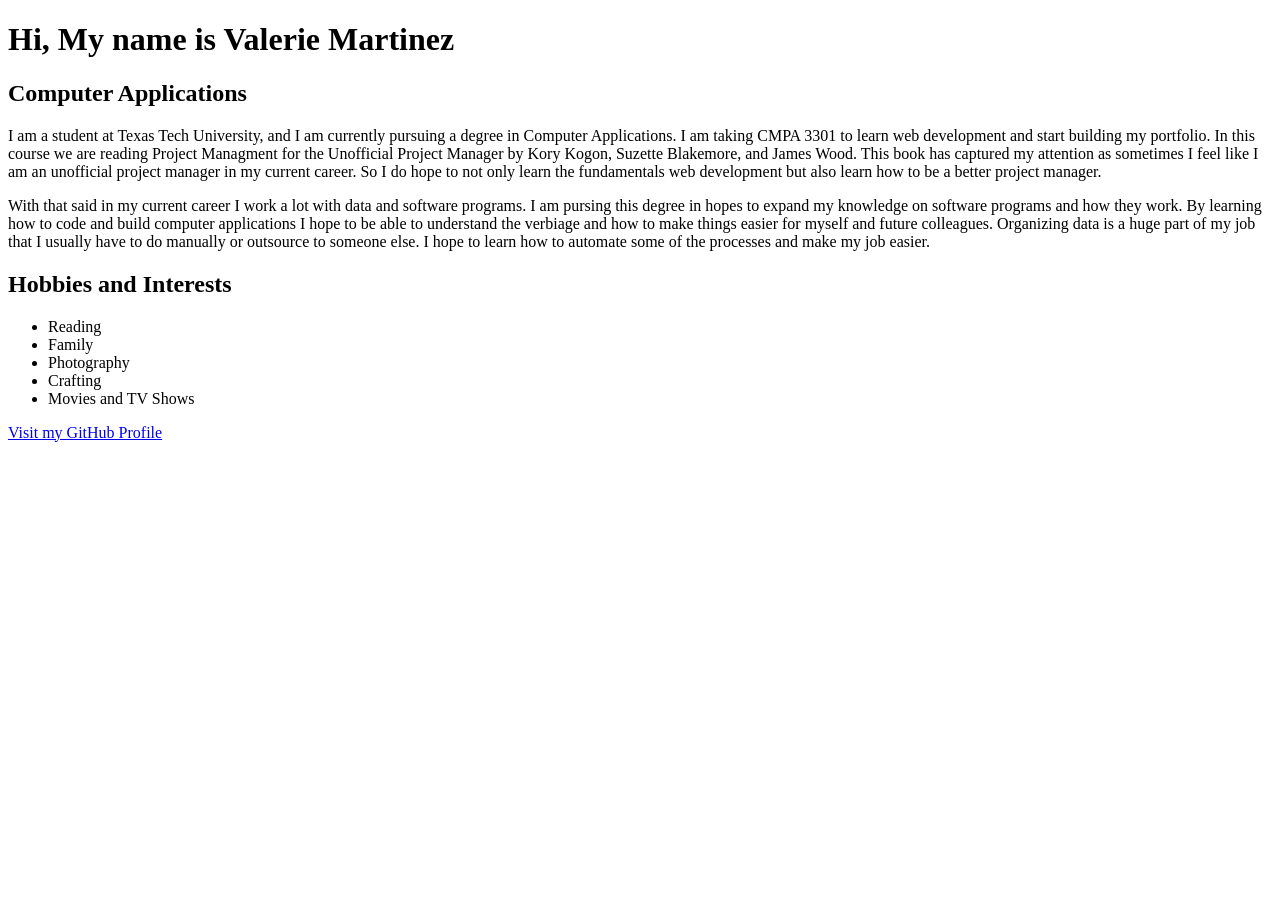
==== project-01/index.html @ e241911d "added to github desktop added to github desktop" ====
<!DOCTYPE html>
<html>

<head>
    
    <title>Valerie Martinez - CMPA 3301</title>

</head>

<body>    
    
    <h1>Hi, My name is Valerie Martinez</h1>
    
    <h2>Computer Applications</h2>
    
    <p>
        I am a student at Texas Tech University, and I am currently pursuing a degree in Computer Applications. 
        I am taking CMPA 3301 to learn web development and start building my portfolio.
        In this course we are reading Project Managment for the Unofficial Project Manager by Kory Kogon, Suzette Blakemore, and James Wood.
        This book has captured my attention as sometimes I feel like I am an unofficial project manager in my current career.
        So I do hope to not only learn the fundamentals web development but also learn how to be a better project manager.
    </p> 

    <p>
        With that said in my current career I work a lot with data and software programs. 
        I am pursing this degree in hopes to expand my knowledge on software programs and how they work.
        By learning how to code and build computer applications I hope to be able to understand 
        the verbiage and how to make things easier for myself and future colleagues. 
        Organizing data is a huge part of my job that I usually have to do manually or outsource to someone else.
        I hope to learn how to automate some of the processes and make my job easier.
    </p>

    <h2>Hobbies and Interests</h2>

    <ul>
        <li>Reading</li>
        <li>Family</li>
        <li>Photography</li>
        <li>Crafting</li>
        <li>Movies and TV Shows</li>
    </ul>

    <p>
        <a href="https://github.com/valleymtz">
            Visit my GitHub Profile
        </a>
    </p>

</body>

</html>
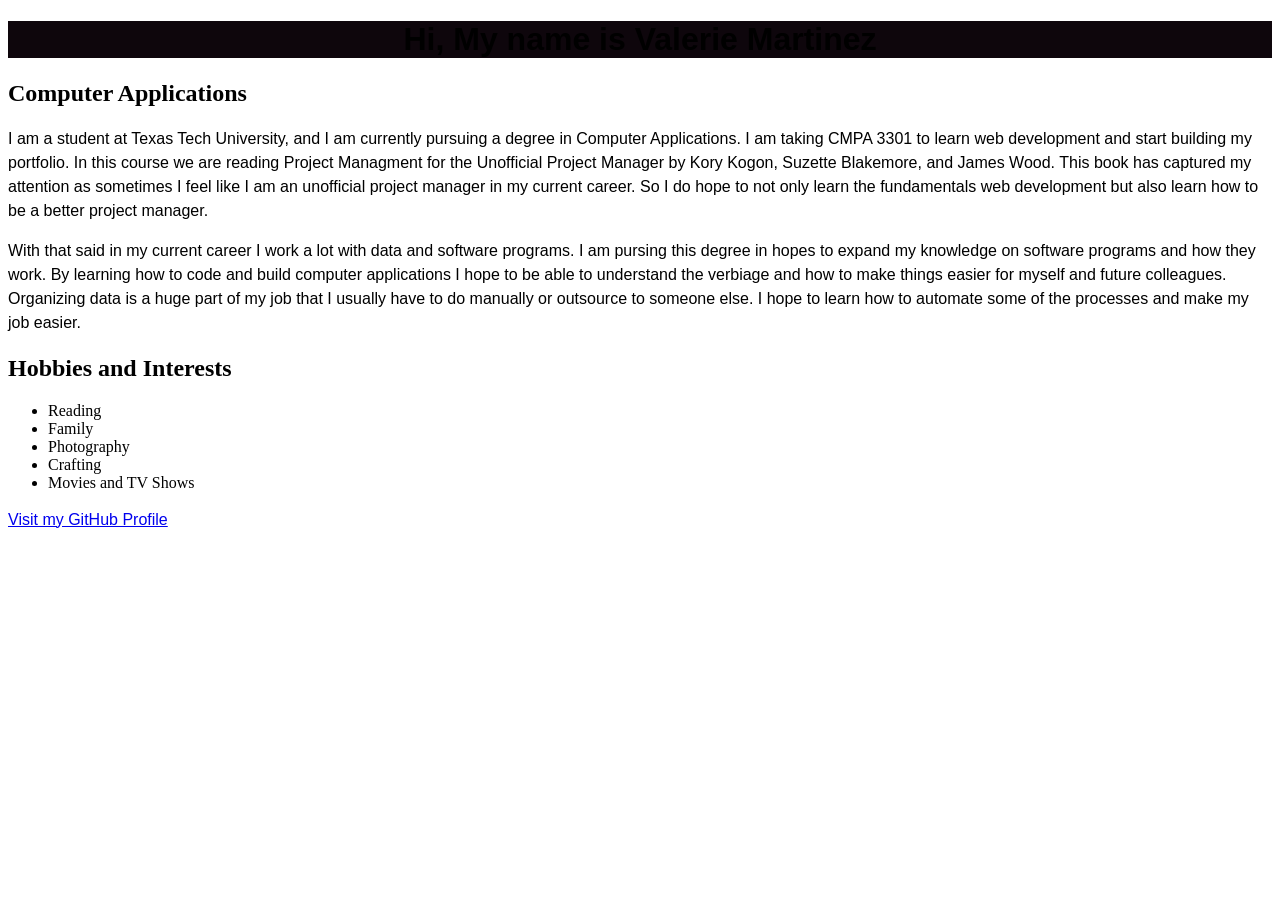
==== commit c4f985d7: "added color added color to the repository" ====
--- a/project-01/index.html
+++ b/project-01/index.html
@@ -2,7 +2,7 @@
 <html>
 
 <head>
-    
+   <link rel="stylesheet" href="style.css"> 
     <title>Valerie Martinez - CMPA 3301</title>
 
 </head>
--- a/project-01/style.css
+++ b/project-01/style.css
@@ -0,0 +1,14 @@
+P {
+  font-family: Arial, sans-serif;
+  font-size: 16px;
+  line-height: 1.5;
+  background-color: #FFFFFF;
+  text-color: #85333C;
+}
+h1 {
+  font-family: 'Helvetica Neue', sans-serif;
+  font-size: 32px;
+  background-color: #0e060c;
+  text-color: #d7a19b;
+  text-align: center;
+}
